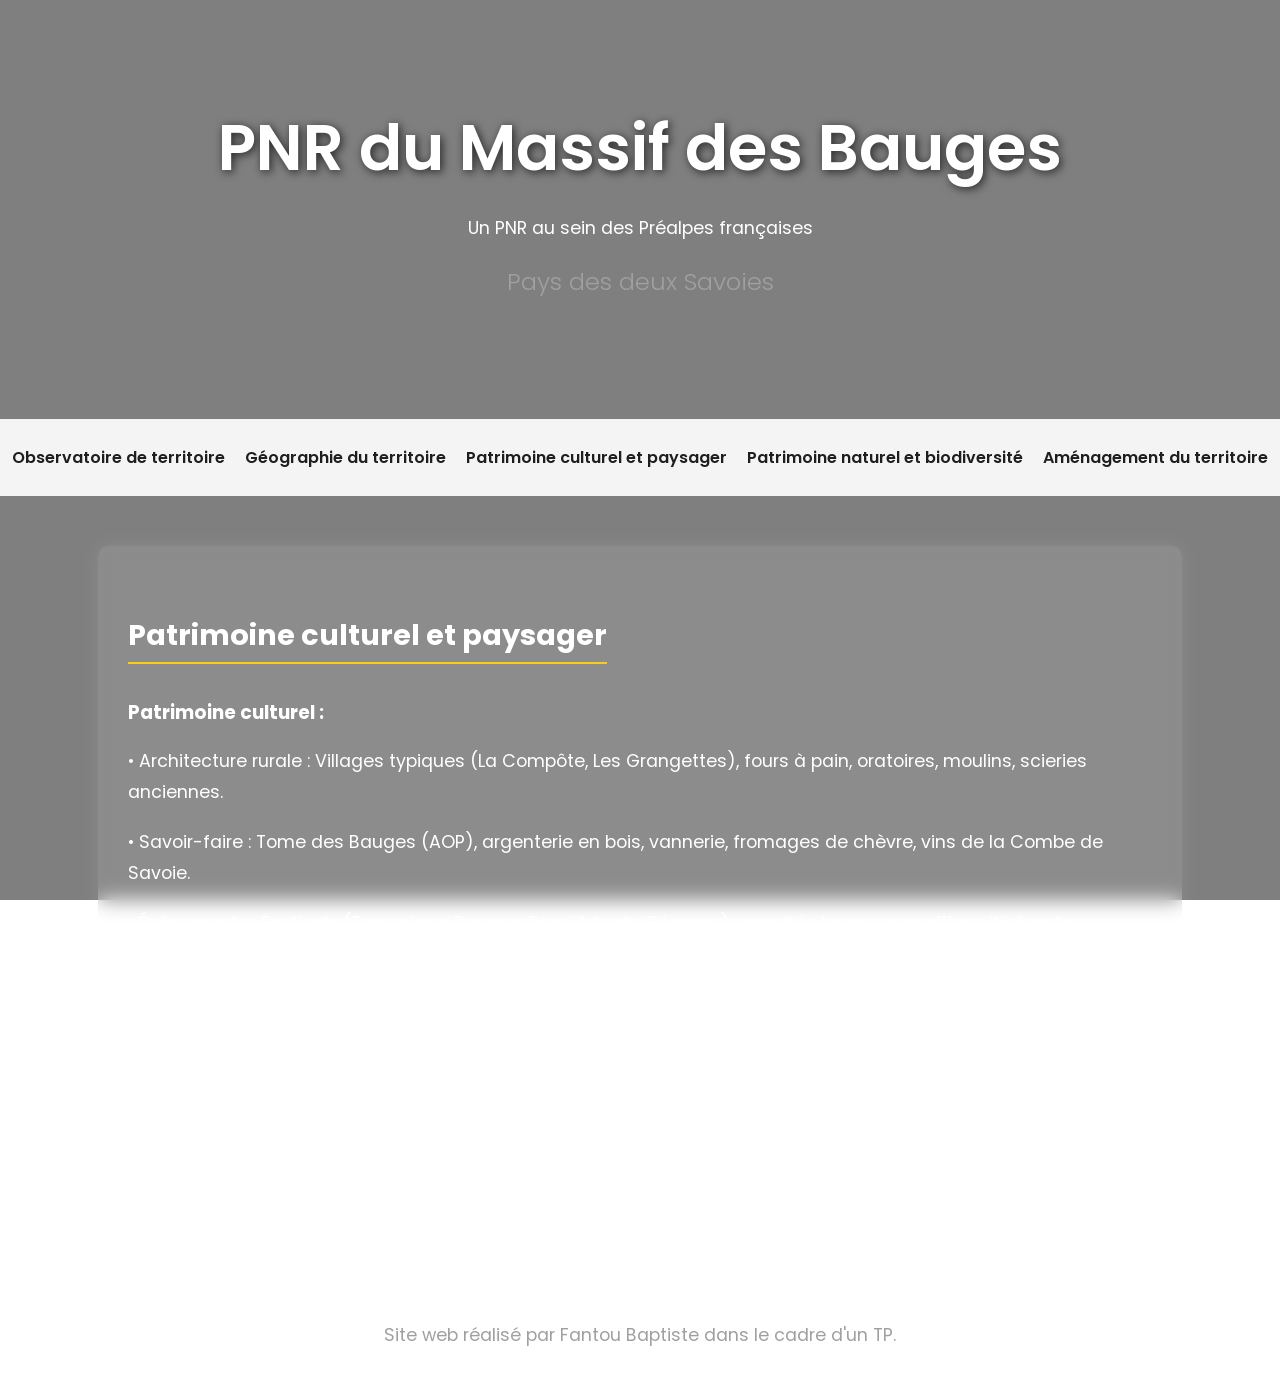
==== patrimoine_culturel.html @ b9d637ca "Add files via upload" ====
<!DOCTYPE html>
<html lang="fr">

<head>
  <link rel="stylesheet" href="style.css">
  <meta charset="UTF-8">
  <script type="module" src="https://js.arcgis.com/5.0/embeddable-components/"></script>
  <script src="app.js" defer></script>
  <title>PNR du Massif des Bauges</title>
</head>

<body>
  <!-- Haut de page qui est le même sur toute les pages -->
  <header>
    <h1>PNR du Massif des Bauges</h1>
    <p>Un PNR au sein des Préalpes françaises</p>
    <h2>Pays des deux Savoies</h2>
  </header>
  <!-- Menu qui est le même sur toute les pages -->
  <div class="navigation">
    <ul>
      <li><a href="index.html">Observatoire de territoire </a></li>
      <li><a href="presentation.html">Géographie du territoire</a></li>
      <li><a href="patrimoine_culturel.html">Patrimoine culturel et paysager</a></li>
      <li><a href="patrimoine_naturel.html">Patrimoine naturel et biodiversité</a></li>
      <li><a href="amenagement_territoire.html">Aménagement du territoire</a></li>
    </ul>
  </div>


  <!-- Texte de présentation de la zone-->
  <div id="presentation" class="box">
    <a name="presentation"></a>
    <h4>Patrimoine culturel et paysager</h4>
    <h3>Patrimoine culturel :</h3>
    <p>• Architecture rurale : Villages typiques (La Compôte, Les Grangettes), fours à pain, oratoires, moulins,
      scieries anciennes.</p>
    <p>• Savoir-faire : Tome des Bauges (AOP), argenterie en bois, vannerie, fromages de chèvre, vins de la Combe de
      Savoie.</p>
    <p>• Événements : Festivals (Transpiano Bauges, Renc’Arts du Géoparc), marchés locaux, expositions itinérantes.</p>
    <p>• Patrimoine bâti : Abbaye de Tamié, chapelle du mont Saint-Michel, fort de Tamié.</p>
    <h3>Patrimoine paysager :</h3>
    <p>• Géologie : Falaises calcaires, synclinaux, grottes (Prérouge), canyon du Pont du Diable.</p>
    <p>• Biodiversité : Réserve Nationale de Chasse et de Faune Sauvage (chamois, mouflons, tétras-lyre).</p>
    <p>• Paysages emblématiques : Alpages, forêts, lacs, villages blottis entre prairies et montagnes.</p>

    <!-- Add custom element to <body> of your page -->
    <arcgis-embedded-map style="height:600px;width: 80%;margin: 50px auto;" 
      item-id="414fa02320234ebf8cc020b713e068d0"
      theme="light" 
      legend-enabled time-zone-label-enabled center="6.1379943,45.6869889" 
      scale="577790.5542885"
      portal-url="https://unistra.maps.arcgis.com">
    </arcgis-embedded-map>

  </div>
  <footer>
    <p>Site web réalisé par Fantou Baptiste dans le cadre d'un TP.</p>
  </footer>
</body>

</html>
---- style.css ----
/* Importation de polices */
@import url('https://fonts.googleapis.com/css2?family=Poppins:wght@300;400;600&display=swap');

/* Couleurs principales, charte graphique */
:root {
    --primary-color: #1E1E1E;
    --secondary-color: #F4F4F4;
    --accent-color: #FACC15;
    --text-color: #FFFFFF;
    --gray-color: #A0A0A0;
}

/* Style global */
body {
    font-family: 'Poppins', sans-serif;
    margin: 0;
    padding: 0;
    color: var(--text-color);
    position: relative;
}

/* Image de fond */
body::before {
    content: "";
    position: fixed;
    top: 0;
    left: 0;
    width: 100%;
    height: 100%;
    background: url('https://images.unsplash.com/photo-1520615737697-8c2728b023ec?q=80&w=1170&auto=format&fit=crop&ixlib=rb-4.1.0&ixid=M3wxMjA3fDB8MHxwaG90by1wYWdlfHx8fGVufDB8fHx8fA%3D%3D') no-repeat center center fixed;
    background-size: cover;
    z-index: -2;
}


body::after {
    content: "";
    position: fixed;
    top: 0;
    left: 0;
    width: 100%;
    height: 100%;
    background: rgba(0, 0, 0, 0.5);
    z-index: -1;
}

header {
    text-align: center;
    padding: 100px 0;
    position: relative;
    color: var(--text-color);
    z-index: 1;
}

/* Mise en place des titres */
h1 {
    font-size: 4rem;
    font-weight: 600;
    margin: 0;
    text-shadow: 2px 2px 10px rgba(0, 0, 0, 0.7);
}

h2 {
    font-size: 1.5rem;
    font-weight: 300;
    color: var(--gray-color);
}

h4 {
    font-size: 1.8rem;
    margin-bottom: 15px;
    border-bottom: 2px solid var(--accent-color);
    display: inline-block;
    padding-bottom: 5px;
}

/*Styles de l'entête*/
.navigation {
    display: flex;
    justify-content: center;
    padding: 10px 0;
    background-color: var(--secondary-color);
}

.navigation ul {
    list-style: none;
    padding: 0;
    display: flex;
    gap: 20px;
}

.navigation a {
    text-decoration: none;
    color: var(--primary-color);
    font-weight: 600;
    transition: color 0.3s ease;
}

.navigation a:hover {
    color: var(--accent-color);
}

/* Boîte de presentation, carte... */
.box {
    width: 80%;
    margin: 50px auto;
    background: rgba(255, 255, 255, 0.1);
    padding: 30px;
    border-radius: 10px;
    box-shadow: 0 0 20px rgba(255, 255, 255, 0.1);
    backdrop-filter: blur(10px);
}

p {
    line-height: 1.8;
    font-size: 1.1rem;
}

/* Styles des boutons */
input, textarea, button {
    width: 100%;
    padding: 10px;
    border-radius: 5px;
    border: none;
}

button {
    background-color: var(--accent-color);
    font-size: 1rem;
    font-weight: 600;
    cursor: pointer;
    transition: background-color 0.3s;
}

button:hover {
    background-color: #EAB308;
}

/* Style pied de page */
footer {
    text-align: center;
    padding: 20px;
    font-size: 0.9rem;
    color: var(--gray-color);
}




/* Style du tableau de la page presentation */
.table-responsive {
    overflow-x: auto;
    margin-bottom: 30px;
    box-shadow: 0 4px 8px rgba(0, 0, 0, 0.1);
    border-radius: 8px;
}

.key-figures-table {
    width: 100%;
    border-collapse: collapse;
    background-color: white;
    border-radius: 8px;
    overflow: hidden;
}

.key-figures-table th {
    background-color: var(--accent-color);
    color: var(--primary-color);
    padding: 12px 15px;
    text-align: left;
    font-weight: 600;
}

.key-figures-table td {
    padding: 12px 15px;
    border-bottom: 1px solid #e0e0e0;
    color: var(--primary-color);
}

.key-figures-table tr:nth-child(even) {
    background-color: #f2f8f5;
}

.key-figures-table tr:last-child td {
    border-bottom: none;
}

.key-figures-table tr:hover {
    background-color: #e6f2ee;
}


/* Styles pour la galerie de cartes ArcGIS */
#galleryBox {
    position: relative;
    width: 100%;
    margin: 20px auto;
    padding: 0;
    overflow: hidden;
}

.gallery-list {
    list-style: none;
    padding: 0;
    margin: 0;
    display: flex;
    flex-wrap: wrap;
    justify-content: center;
    opacity: 1;
}

.gallery-list li {
    flex: 1 1 300px;
    max-width: 350px;
    margin: 10px;
    padding: 0;
    text-align: center;
}

.gallery-list li img {
    width: 100%;
    height: 200px;
    object-fit: cover;
    border-radius: 4px;
    box-shadow: 0 2px 4px rgba(0, 0, 0, 0.1);
    transition: transform 0.3s ease;
}

.gallery-list li img:hover {
    transform: scale(1.02);
}

.gallery-list p.ellipsis {
    margin: 8px 0 0;
    font-size: 0.9em;
    color: var(--secondary-color);
    white-space: nowrap;
    overflow: hidden;
    text-overflow: ellipsis;
}

/* Tooltip */
.tooltip {
    position: absolute;
    bottom: 100%;
    left: 50%;
    transform: translateX(-50%);
    background: white;
    border: 1px solid #ddd;
    border-radius: 4px;
    box-shadow: 0 4px 8px rgba(0, 0, 0, 0.1);
    padding: 10px;
    width: 280px;
    z-index: 100;
    display: none;
}

.tooltip p {
    margin: 5px 0;
    font-size: 0.9em;
}

.tooltip .tip-title {
    font-weight: bold;
    color: #2c5a4c;
}

.tooltip .link a {
    color: #2c5a4c;
    text-decoration: none;
    font-weight: 500;
}

.tooltip .link a:hover {
    text-decoration: underline;
}

/* Responsive */
@media (max-width: 768px) {
    .gallery-list li {
        flex: 1 1 250px;
    }
}

@media (max-width: 480px) {
    .gallery-list {
        flex-direction: column;
    }

    .gallery-list li {
        max-width: 100%;
    }
}
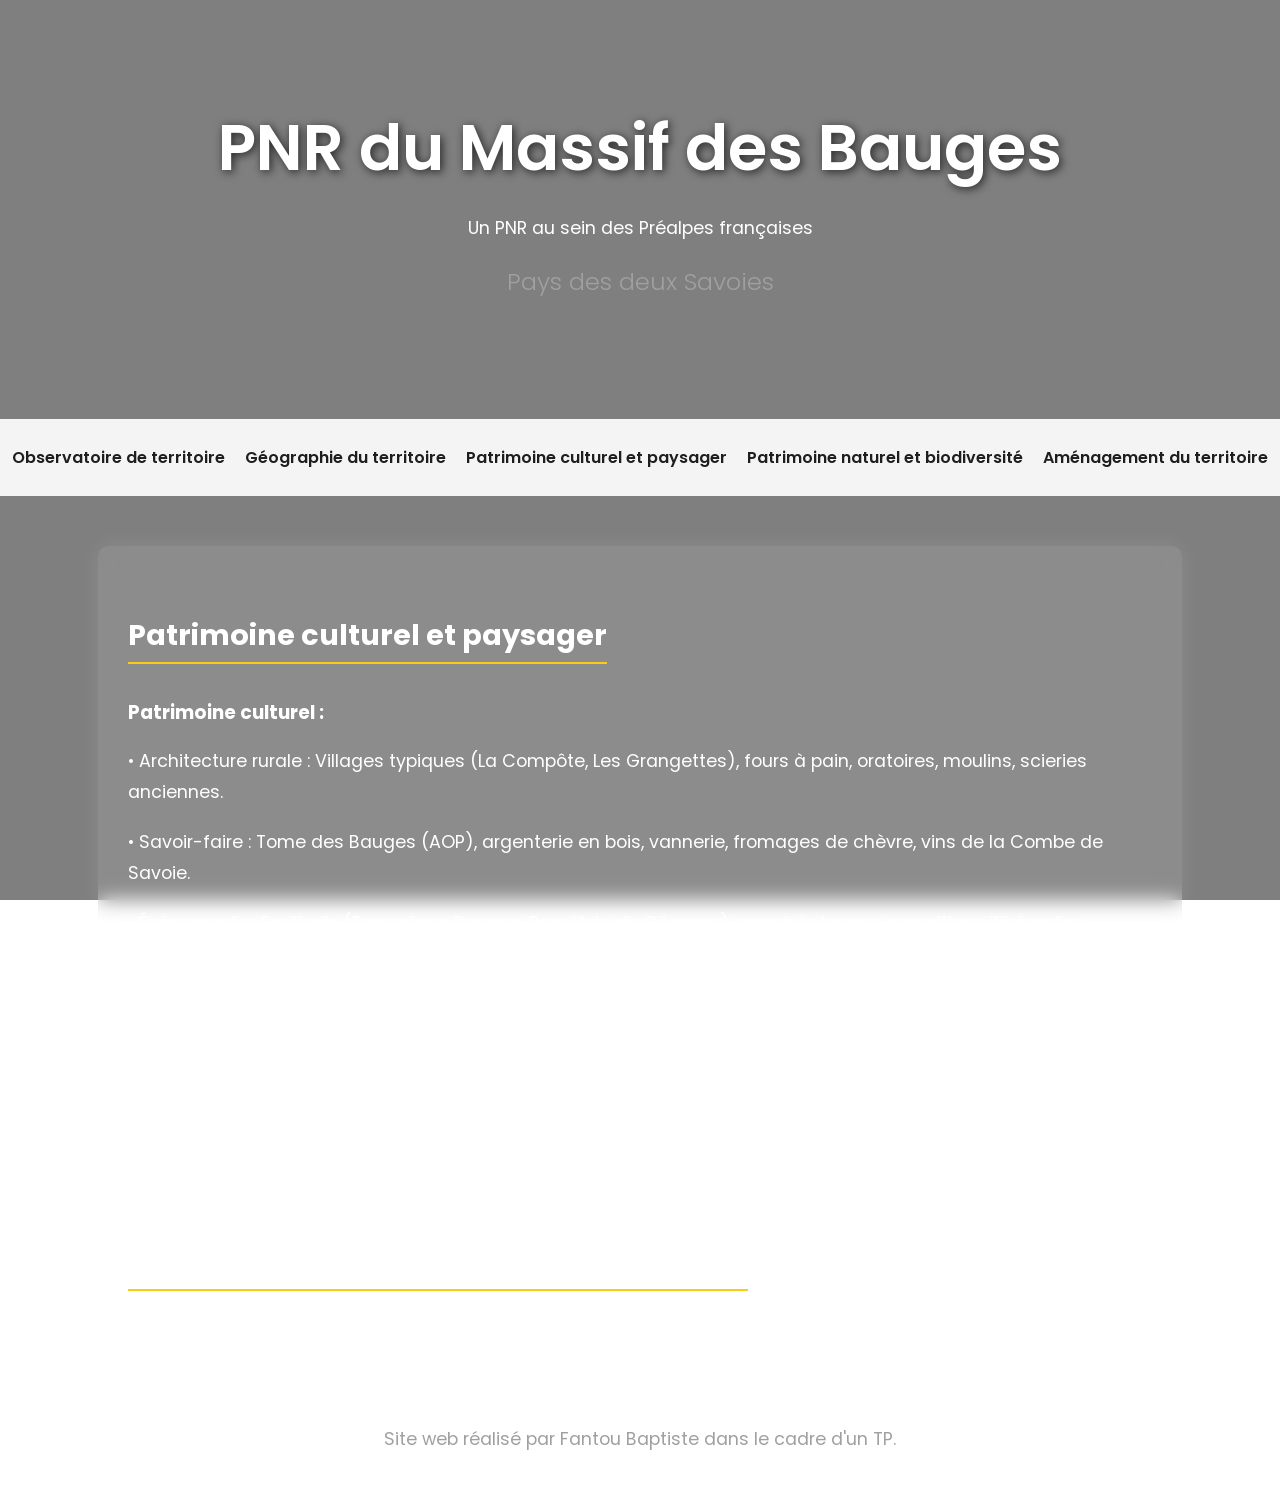
==== commit d1cfa24a: "Add files via upload" ====
--- a/patrimoine_culturel.html
+++ b/patrimoine_culturel.html
@@ -45,6 +45,7 @@
     <p>• Paysages emblématiques : Alpages, forêts, lacs, villages blottis entre prairies et montagnes.</p>
 
     <!-- Add custom element to <body> of your page -->
+    <h4>Carte interactives sur les géosites du PNR</h4>
     <arcgis-embedded-map style="height:600px;width: 80%;margin: 50px auto;" 
       item-id="414fa02320234ebf8cc020b713e068d0"
       theme="light" 
--- a/style.css
+++ b/style.css
@@ -116,6 +116,13 @@
     font-size: 1.1rem;
 }
 
+.information {
+    text-align: center;
+    padding: 20px;
+    font-size: 0.9rem;
+    color: var(--gray-color);
+}
+
 /* Styles des boutons */
 input, textarea, button {
     width: 100%;
@@ -187,56 +194,6 @@
 
 .key-figures-table tr:hover {
     background-color: #e6f2ee;
-}
-
-
-/* Styles pour la galerie de cartes ArcGIS */
-#galleryBox {
-    position: relative;
-    width: 100%;
-    margin: 20px auto;
-    padding: 0;
-    overflow: hidden;
-}
-
-.gallery-list {
-    list-style: none;
-    padding: 0;
-    margin: 0;
-    display: flex;
-    flex-wrap: wrap;
-    justify-content: center;
-    opacity: 1;
-}
-
-.gallery-list li {
-    flex: 1 1 300px;
-    max-width: 350px;
-    margin: 10px;
-    padding: 0;
-    text-align: center;
-}
-
-.gallery-list li img {
-    width: 100%;
-    height: 200px;
-    object-fit: cover;
-    border-radius: 4px;
-    box-shadow: 0 2px 4px rgba(0, 0, 0, 0.1);
-    transition: transform 0.3s ease;
-}
-
-.gallery-list li img:hover {
-    transform: scale(1.02);
-}
-
-.gallery-list p.ellipsis {
-    margin: 8px 0 0;
-    font-size: 0.9em;
-    color: var(--secondary-color);
-    white-space: nowrap;
-    overflow: hidden;
-    text-overflow: ellipsis;
 }
 
 /* Tooltip */
